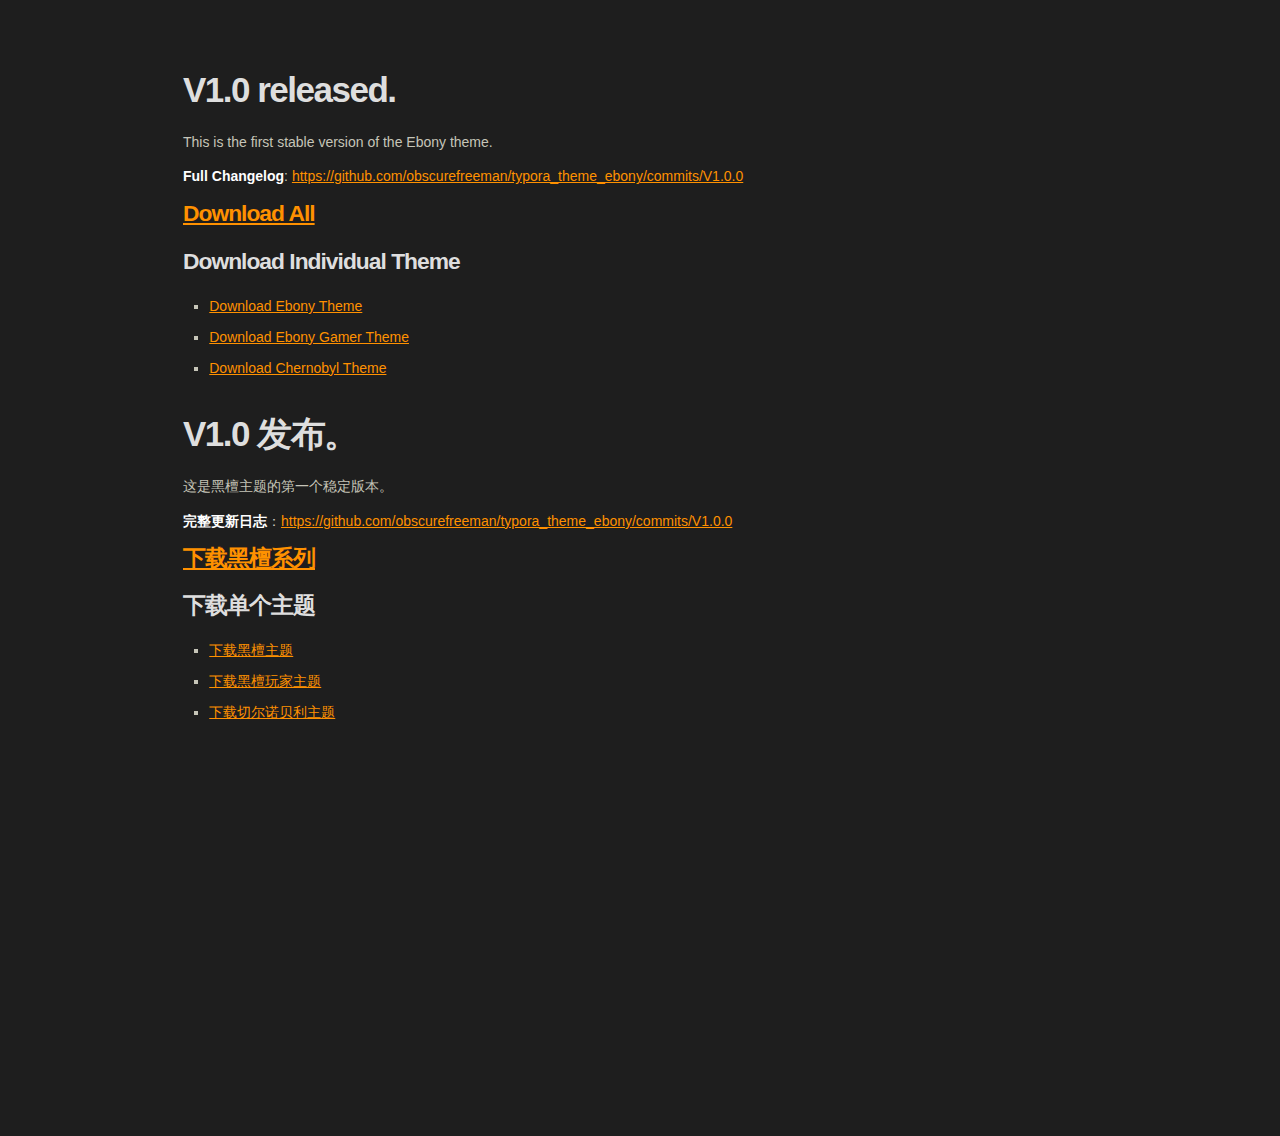
==== index.html @ 365c3a52 "测试页面" ====
<!doctype html>
<html>
<head>
<meta charset='UTF-8'><meta name='viewport' content='width=device-width initial-scale=1'>

<style type='text/css'>html {overflow-x: initial !important;}:root { --bg-color: #ffffff; --text-color: #333333; --select-text-bg-color: #B5D6FC; --select-text-font-color: auto; --monospace: "Lucida Console",Consolas,"Courier",monospace; --title-bar-height: 20px; }
.mac-os-11 { --title-bar-height: 28px; }
html { font-size: 14px; background-color: var(--bg-color); color: var(--text-color); font-family: "Helvetica Neue", Helvetica, Arial, sans-serif; -webkit-font-smoothing: antialiased; }
h1, h2, h3, h4, h5 { white-space: pre-wrap; }
body { margin: 0px; padding: 0px; height: auto; inset: 0px; font-size: 1rem; line-height: 1.42857; overflow-x: hidden; background: inherit; }
iframe { margin: auto; }
a.url { word-break: break-all; }
a:active, a:hover { outline: 0px; }
.in-text-selection, ::selection { text-shadow: none; background: var(--select-text-bg-color); color: var(--select-text-font-color); }
#write { margin: 0px auto; height: auto; width: inherit; word-break: normal; overflow-wrap: break-word; position: relative; white-space: normal; overflow-x: visible; padding-top: 36px; }
#write.first-line-indent p { text-indent: 2em; }
#write.first-line-indent li p, #write.first-line-indent p * { text-indent: 0px; }
#write.first-line-indent li { margin-left: 2em; }
.for-image #write { padding-left: 8px; padding-right: 8px; }
body.typora-export { padding-left: 30px; padding-right: 30px; }
.typora-export .footnote-line, .typora-export li, .typora-export p { white-space: pre-wrap; }
.typora-export .task-list-item input { pointer-events: none; }
@media screen and (max-width: 500px) {
  body.typora-export { padding-left: 0px; padding-right: 0px; }
  #write { padding-left: 20px; padding-right: 20px; }
}
#write li > figure:last-child { margin-bottom: 0.5rem; }
#write ol, #write ul { position: relative; }
img { max-width: 100%; vertical-align: middle; image-orientation: from-image; }
button, input, select, textarea { color: inherit; font: inherit; }
input[type="checkbox"], input[type="radio"] { line-height: normal; padding: 0px; }
*, ::after, ::before { box-sizing: border-box; }
#write h1, #write h2, #write h3, #write h4, #write h5, #write h6, #write p, #write pre { width: inherit; }
#write h1, #write h2, #write h3, #write h4, #write h5, #write h6, #write p { position: relative; }
p { line-height: inherit; }
h1, h2, h3, h4, h5, h6 { break-after: avoid-page; break-inside: avoid; orphans: 4; }
p { orphans: 4; }
h1 { font-size: 2rem; }
h2 { font-size: 1.8rem; }
h3 { font-size: 1.6rem; }
h4 { font-size: 1.4rem; }
h5 { font-size: 1.2rem; }
h6 { font-size: 1rem; }
.md-math-block, .md-rawblock, h1, h2, h3, h4, h5, h6, p { margin-top: 1rem; margin-bottom: 1rem; }
.hidden { display: none; }
.md-blockmeta { color: rgb(204, 204, 204); font-weight: 700; font-style: italic; }
a { cursor: pointer; }
sup.md-footnote { padding: 2px 4px; background-color: rgba(238, 238, 238, 0.7); color: rgb(85, 85, 85); border-radius: 4px; cursor: pointer; }
sup.md-footnote a, sup.md-footnote a:hover { color: inherit; text-transform: inherit; text-decoration: inherit; }
#write input[type="checkbox"] { cursor: pointer; width: inherit; height: inherit; }
figure { overflow-x: auto; margin: 1.2em 0px; max-width: calc(100% + 16px); padding: 0px; }
figure > table { margin: 0px; }
thead, tr { break-inside: avoid; break-after: auto; }
thead { display: table-header-group; }
table { border-collapse: collapse; border-spacing: 0px; width: 100%; overflow: auto; break-inside: auto; text-align: left; }
table.md-table td { min-width: 32px; }
.CodeMirror-gutters { border-right: 0px; background-color: inherit; }
.CodeMirror-linenumber { user-select: none; }
.CodeMirror { text-align: left; }
.CodeMirror-placeholder { opacity: 0.3; }
.CodeMirror pre { padding: 0px 4px; }
.CodeMirror-lines { padding: 0px; }
div.hr:focus { cursor: none; }
#write pre { white-space: pre-wrap; }
#write.fences-no-line-wrapping pre { white-space: pre; }
#write pre.ty-contain-cm { white-space: normal; }
.CodeMirror-gutters { margin-right: 4px; }
.md-fences { font-size: 0.9rem; display: block; break-inside: avoid; text-align: left; overflow: visible; white-space: pre; background: inherit; position: relative !important; }
.md-fences-adv-panel { width: 100%; margin-top: 10px; text-align: center; padding-top: 0px; padding-bottom: 8px; overflow-x: auto; }
#write .md-fences.mock-cm { white-space: pre-wrap; }
.md-fences.md-fences-with-lineno { padding-left: 0px; }
#write.fences-no-line-wrapping .md-fences.mock-cm { white-space: pre; overflow-x: auto; }
.md-fences.mock-cm.md-fences-with-lineno { padding-left: 8px; }
.CodeMirror-line, twitterwidget { break-inside: avoid; }
svg { break-inside: avoid; }
.footnotes { opacity: 0.8; font-size: 0.9rem; margin-top: 1em; margin-bottom: 1em; }
.footnotes + .footnotes { margin-top: 0px; }
.md-reset { margin: 0px; padding: 0px; border: 0px; outline: 0px; vertical-align: top; background: 0px 0px; text-decoration: none; text-shadow: none; float: none; position: static; width: auto; height: auto; white-space: nowrap; cursor: inherit; -webkit-tap-highlight-color: transparent; line-height: normal; font-weight: 400; text-align: left; box-sizing: content-box; direction: ltr; }
li div { padding-top: 0px; }
blockquote { margin: 1rem 0px; }
li .mathjax-block, li p { margin: 0.5rem 0px; }
li blockquote { margin: 1rem 0px; }
li { margin: 0px; position: relative; }
blockquote > :last-child { margin-bottom: 0px; }
blockquote > :first-child, li > :first-child { margin-top: 0px; }
.footnotes-area { color: rgb(136, 136, 136); margin-top: 0.714rem; padding-bottom: 0.143rem; white-space: normal; }
#write .footnote-line { white-space: pre-wrap; }
@media print {
  body, html { border: 1px solid transparent; height: 99%; break-after: avoid; break-before: avoid; font-variant-ligatures: no-common-ligatures; }
  #write { margin-top: 0px; border-color: transparent !important; padding-top: 0px !important; padding-bottom: 0px !important; }
  .typora-export * { -webkit-print-color-adjust: exact; }
  .typora-export #write { break-after: avoid; }
  .typora-export #write::after { height: 0px; }
  .is-mac table { break-inside: avoid; }
  #write > p:nth-child(1) { margin-top: 0px; }
  .typora-export-show-outline .typora-export-sidebar { display: none; }
  figure { overflow-x: visible; }
}
.footnote-line { margin-top: 0.714em; font-size: 0.7em; }
a img, img a { cursor: pointer; }
pre.md-meta-block { font-size: 0.8rem; min-height: 0.8rem; white-space: pre-wrap; background: rgb(204, 204, 204); display: block; overflow-x: hidden; }
p > .md-image:only-child:not(.md-img-error) img, p > img:only-child { display: block; margin: auto; }
#write.first-line-indent p > .md-image:only-child:not(.md-img-error) img { left: -2em; position: relative; }
p > .md-image:only-child { display: inline-block; width: 100%; }
#write .MathJax_Display { margin: 0.8em 0px 0px; }
.md-math-block { width: 100%; }
.md-math-block:not(:empty)::after { display: none; }
.MathJax_ref { fill: currentcolor; }
[contenteditable="true"]:active, [contenteditable="true"]:focus, [contenteditable="false"]:active, [contenteditable="false"]:focus { outline: 0px; box-shadow: none; }
.md-task-list-item { position: relative; list-style-type: none; }
.task-list-item.md-task-list-item { padding-left: 0px; }
.md-task-list-item > input { position: absolute; top: 0px; left: 0px; margin-left: -1.2em; margin-top: calc(1em - 10px); border: none; }
.math { font-size: 1rem; }
.md-toc { min-height: 3.58rem; position: relative; font-size: 0.9rem; border-radius: 10px; }
.md-toc-content { position: relative; margin-left: 0px; }
.md-toc-content::after, .md-toc::after { display: none; }
.md-toc-item { display: block; color: rgb(65, 131, 196); }
.md-toc-item a { text-decoration: none; }
.md-toc-inner:hover { text-decoration: underline; }
.md-toc-inner { display: inline-block; cursor: pointer; }
.md-toc-h1 .md-toc-inner { margin-left: 0px; font-weight: 700; }
.md-toc-h2 .md-toc-inner { margin-left: 2em; }
.md-toc-h3 .md-toc-inner { margin-left: 4em; }
.md-toc-h4 .md-toc-inner { margin-left: 6em; }
.md-toc-h5 .md-toc-inner { margin-left: 8em; }
.md-toc-h6 .md-toc-inner { margin-left: 10em; }
@media screen and (max-width: 48em) {
  .md-toc-h3 .md-toc-inner { margin-left: 3.5em; }
  .md-toc-h4 .md-toc-inner { margin-left: 5em; }
  .md-toc-h5 .md-toc-inner { margin-left: 6.5em; }
  .md-toc-h6 .md-toc-inner { margin-left: 8em; }
}
a.md-toc-inner { font-size: inherit; font-style: inherit; font-weight: inherit; line-height: inherit; }
.footnote-line a:not(.reversefootnote) { color: inherit; }
.reversefootnote { font-family: ui-monospace, sans-serif; }
.md-attr { display: none; }
.md-fn-count::after { content: "."; }
code, pre, samp, tt { font-family: var(--monospace); }
kbd { margin: 0px 0.1em; padding: 0.1em 0.6em; font-size: 0.8em; color: rgb(36, 39, 41); background: rgb(255, 255, 255); border: 1px solid rgb(173, 179, 185); border-radius: 3px; box-shadow: rgba(12, 13, 14, 0.2) 0px 1px 0px, rgb(255, 255, 255) 0px 0px 0px 2px inset; white-space: nowrap; vertical-align: middle; }
.md-comment { color: rgb(162, 127, 3); opacity: 0.6; font-family: var(--monospace); }
code { text-align: left; vertical-align: initial; }
a.md-print-anchor { white-space: pre !important; border-width: initial !important; border-style: none !important; border-color: initial !important; display: inline-block !important; position: absolute !important; width: 1px !important; right: 0px !important; outline: 0px !important; background: 0px 0px !important; text-decoration: initial !important; text-shadow: initial !important; }
.os-windows.monocolor-emoji .md-emoji { font-family: "Segoe UI Symbol", sans-serif; }
.md-diagram-panel > svg { max-width: 100%; }
[lang="flow"] svg, [lang="mermaid"] svg { max-width: 100%; height: auto; }
[lang="mermaid"] .node text { font-size: 1rem; }
table tr th { border-bottom: 0px; }
video { max-width: 100%; display: block; margin: 0px auto; }
iframe { max-width: 100%; width: 100%; border: none; }
.highlight td, .highlight tr { border: 0px; }
mark { background: rgb(255, 255, 0); color: rgb(0, 0, 0); }
.md-html-inline .md-plain, .md-html-inline strong, mark .md-inline-math, mark strong { color: inherit; }
.md-expand mark .md-meta { opacity: 0.3 !important; }
mark .md-meta { color: rgb(0, 0, 0); }
@media print {
  .typora-export h1, .typora-export h2, .typora-export h3, .typora-export h4, .typora-export h5, .typora-export h6 { break-inside: avoid; }
}
.md-diagram-panel .messageText { stroke: none !important; }
.md-diagram-panel .start-state { fill: var(--node-fill); }
.md-diagram-panel .edgeLabel rect { opacity: 1 !important; }
.md-fences.md-fences-math { font-size: 1em; }
.md-fences-advanced:not(.md-focus) { padding: 0px; white-space: nowrap; border: 0px; }
.md-fences-advanced:not(.md-focus) { background: inherit; }
.typora-export-show-outline .typora-export-content { max-width: 1440px; margin: auto; display: flex; flex-direction: row; }
.typora-export-sidebar { width: 300px; font-size: 0.8rem; margin-top: 80px; margin-right: 18px; }
.typora-export-show-outline #write { --webkit-flex: 2; flex: 2 1 0%; }
.typora-export-sidebar .outline-content { position: fixed; top: 0px; max-height: 100%; overflow: hidden auto; padding-bottom: 30px; padding-top: 60px; width: 300px; }
@media screen and (max-width: 1024px) {
  .typora-export-sidebar, .typora-export-sidebar .outline-content { width: 240px; }
}
@media screen and (max-width: 800px) {
  .typora-export-sidebar { display: none; }
}
.outline-content li, .outline-content ul { margin-left: 0px; margin-right: 0px; padding-left: 0px; padding-right: 0px; list-style: none; overflow-wrap: anywhere; }
.outline-content ul { margin-top: 0px; margin-bottom: 0px; }
.outline-content strong { font-weight: 400; }
.outline-expander { width: 1rem; height: 1.42857rem; position: relative; display: table-cell; vertical-align: middle; cursor: pointer; padding-left: 4px; }
.outline-expander::before { content: ""; position: relative; font-family: Ionicons; display: inline-block; font-size: 8px; vertical-align: middle; }
.outline-item { padding-top: 3px; padding-bottom: 3px; cursor: pointer; }
.outline-expander:hover::before { content: ""; }
.outline-h1 > .outline-item { padding-left: 0px; }
.outline-h2 > .outline-item { padding-left: 1em; }
.outline-h3 > .outline-item { padding-left: 2em; }
.outline-h4 > .outline-item { padding-left: 3em; }
.outline-h5 > .outline-item { padding-left: 4em; }
.outline-h6 > .outline-item { padding-left: 5em; }
.outline-label { cursor: pointer; display: table-cell; vertical-align: middle; text-decoration: none; color: inherit; }
.outline-label:hover { text-decoration: underline; }
.outline-item:hover { border-color: rgb(245, 245, 245); background-color: var(--item-hover-bg-color); }
.outline-item:hover { margin-left: -28px; margin-right: -28px; border-left: 28px solid transparent; border-right: 28px solid transparent; }
.outline-item-single .outline-expander::before, .outline-item-single .outline-expander:hover::before { display: none; }
.outline-item-open > .outline-item > .outline-expander::before { content: ""; }
.outline-children { display: none; }
.info-panel-tab-wrapper { display: none; }
.outline-item-open > .outline-children { display: block; }
.typora-export .outline-item { padding-top: 1px; padding-bottom: 1px; }
.typora-export .outline-item:hover { margin-right: -8px; border-right: 8px solid transparent; }
.typora-export .outline-expander::before { content: "+"; font-family: inherit; top: -1px; }
.typora-export .outline-expander:hover::before, .typora-export .outline-item-open > .outline-item > .outline-expander::before { content: "−"; }
.typora-export-collapse-outline .outline-children { display: none; }
.typora-export-collapse-outline .outline-item-open > .outline-children, .typora-export-no-collapse-outline .outline-children { display: block; }
.typora-export-no-collapse-outline .outline-expander::before { content: "" !important; }
.typora-export-show-outline .outline-item-active > .outline-item .outline-label { font-weight: 700; }
.md-inline-math-container mjx-container { zoom: 0.95; }
mjx-container { break-inside: avoid; }
.md-alert.md-alert-note { border-left-color: rgb(9, 105, 218); }
.md-alert.md-alert-important { border-left-color: rgb(130, 80, 223); }
.md-alert.md-alert-warning { border-left-color: rgb(154, 103, 0); }
.md-alert.md-alert-tip { border-left-color: rgb(31, 136, 61); }
.md-alert.md-alert-caution { border-left-color: rgb(207, 34, 46); }
.md-alert { padding: 0px 1em; margin-bottom: 16px; color: inherit; border-left: 0.25em solid rgb(0, 0, 0); }
.md-alert-text-note { color: rgb(9, 105, 218); }
.md-alert-text-important { color: rgb(130, 80, 223); }
.md-alert-text-warning { color: rgb(154, 103, 0); }
.md-alert-text-tip { color: rgb(31, 136, 61); }
.md-alert-text-caution { color: rgb(207, 34, 46); }
.md-alert-text { font-size: 0.9rem; font-weight: 700; }
.md-alert-text svg { fill: currentcolor; position: relative; top: 0.125em; margin-right: 1ch; overflow: visible; }
.md-alert-text-container::after { content: attr(data-text); text-transform: capitalize; pointer-events: none; margin-right: 1ch; }


:root {
  --mermaid-theme: night;
}

[lang='mermaid'] .label {
  color: #333;
}

/* CSS Document */

/** code highlight */

.cm-s-inner .cm-variable,
.cm-s-inner .cm-operator,
.cm-s-inner .cm-property {
    color: #b8bfc6;
}

.cm-s-inner .cm-keyword {
    color: #C88FD0;
}

.cm-s-inner .cm-tag {
    color: #f4df6a;
}

.cm-s-inner .cm-attribute {
    color: #7575E4;
}

.CodeMirror div.CodeMirror-cursor {
    border-left: 1px solid #b8bfc6;
    z-index: 3;
}

.cm-s-inner .cm-string {
    color: #D26B6B;
}

.cm-s-inner .cm-comment,
.cm-s-inner.cm-comment {
    color: #DA924A;
}

.cm-s-inner .cm-header,
.cm-s-inner .cm-def,
.cm-s-inner.cm-header,
.cm-s-inner.cm-def {
    color: #8d8df0;
}

.cm-s-inner .cm-quote,
.cm-s-inner.cm-quote {
    color: #57ac57;
}

.cm-s-inner .cm-hr {
    color: #d8d5d5;
}

.cm-s-inner .cm-link {
    color: #d3d3ef;
}

.cm-s-inner .cm-negative {
    color: #d95050;
}

.cm-s-inner .cm-positive {
    color: #50e650;
}

.cm-s-inner .cm-string-2 {
    color: #f50;
}

.cm-s-inner .cm-meta,
.cm-s-inner .cm-qualifier {
    color: #b7b3b3;
}

.cm-s-inner .cm-builtin {
    color: #f3b3f8;
}

.cm-s-inner .cm-bracket {
    color: #997;
}

.cm-s-inner .cm-atom,
.cm-s-inner.cm-atom {
    color: #84B6CB;
}

.cm-s-inner .cm-number {
    color: #64AB8F;
}

.cm-s-inner .cm-variable {
    color: #b8bfc6;
}

.cm-s-inner .cm-variable-2 {
    color: #9FBAD5;
}

.cm-s-inner .cm-variable-3 {
    color: #1cc685;
}

.CodeMirror-selectedtext,
.CodeMirror-selected {
    background: #e37d00;
    color: #fff !important;
    text-shadow: none;
}

.CodeMirror-gutters {
    border-right: none;
}@import "";
@import "";

:root {
    --of-theme-color: #ff9100;
    --of-theme-color-dark: #4b4b46;
    --of-darkest-color: #2d2d2d;
    --of-darker-color: #1e1e1e;
    --of-dark-color: #292929;
    --of-dark-color2: #202020;
    --of-dark-color3:#404040;
    --of-dark-color4:#232323;
    --of-dark-color5:#222222;
    --of-dark-color6:#1b1b1b;
    --of-strong: white;
    --of-strong-code: #00ffa6;
    --of-font-size: 14px; /*字体大小*/
    --of-selection: #4a89dc;
    --of-selection-text: white;
    --of-text-color: #c6c5b8;

    --bg-color: var(--of-darker-color);
    /* 侧边栏颜色 */
    --side-bar-bg-color: var(--of-darkest-color);
    --text-color: var(--of-text-color);
    /* 这才是文字颜色 */
    --text-color-main: var(--of-text-color);
    /* 选中文字的颜色 */
    --select-text-bg-color: var(--of-theme-color-dark);
    /* 被激活的目录背景 */
    --item-hover-bg-color: var(--of-dark-color3);
    --control-text-color: #b7b7b7;
    --control-text-hover-color: #fff;
    --window-border: 1px solid #333;
    /* 被激活的文件背景 */
    --active-file-bg-color: var(--of-dark-color4);
    --active-file-border-color: var(--of-theme-color);
    --primary-color: var(--of-theme-color);
    --active-file-text-color: #fff;
    --item-hover-text-color: #fff;
    /* 编辑HTML文件 */
    --rawblock-edit-panel-bd: var(--of-dark-color);
    --search-select-bg-color: #3c3c3c;
    
    --code-bg-color:  var(--of-dark-color);
    /* --code-bg-color: #31302e; */
    --footer-bg-color: var(--side-bar-bg-color);
    --table-bg-darker-color:   var(--of-dark-color2);
    --table-bg-color:   var(--of-dark-color5);
    --table-bg-color2:   var(--of-darkest-color);
    --table-thead-color: var(--of-dark-color6);
    --md-code-color: var(--of-strong-code);
    --table-edit-color: var(--of-darkest-color);
    --task-list-border-color: #ffffff;
    --task-list-black-border-color: #000000;
    /* --task-list-bg-color: rgb(176, 21, 21); */
    --task-list-checked-color: #00ffa6;
    /* 设置导航栏选中的背景颜色 */
    --nav-group-item-color: var(--of-theme-color-dark);
    --select-background: var(--of-theme-color-dark);
    --other-main-color: var(--of-theme-color);
    --hover-color: var(--of-dark-color2);
    /* 引用的背景颜色 */
    --blockquote-color: var(--of-dark-color);
    /* 源代码被激活的颜色 */
    --codemirror-color: var(--of-dark-color);
    /* 右键菜单按下 */
    --menu-item-container-btn-hover: var(--of-dark-color2);
    /* 右键菜单按钮边框 */
    --menu-item-container-btn: var(--of-theme-color-dark);
    /* 右键菜单和字数统计 */
    --context-menu-color: var(--of-darkest-color);
    /* tooltip颜色（右键菜单按按钮时显示提示的颜色） */
    --tooltip-color: var(--of-darkest-color);
    /* tooltip文字颜色*/
    --tooltip-text-color: white;
    /* 滚动条颜色 */
    --scrollbar-color: var(--of-theme-color-dark);
    /* 源代码模式光标 */
    --code-cursor-color: var(--of-theme-color);
    /* 返回按钮 */
    --back-btn-color: var(--of-theme-color);
    /* 距离底部 */
    --write-padding-bottom: 400px;

    --ofcodetext: Inconsolata, Consolas, Menlo, Monaco, "Andale Mono WT", "Andale Mono", "Lucida Console", "DejaVu Sans Mono", "Bitstream Vera Sans Mono", "Courier New", Courier, monospace;
    --oftext: -apple-system, BlinkMacSystemFont, "Segoe UI", Helvetica, Arial, sans-serif, "Apple Color Emoji", "Segoe UI Emoji", "Segoe UI Symbol";

    --text-font: var(--oftext); /*正文字体*/
    --title-font: var(--oftext); /*标题字体*/
    --text-line-height: 1.7; /*正文行间距*/
    --code-line-height: 1.6; /*代码块行间距*/
    --p-spacing: 0.8rem; /*段间距*/

}

/* [base64] */

html {
    font-size: var(--of-font-size);
    -webkit-font-smoothing: antialiased;
}

html,
body {
    -webkit-text-size-adjust: 100%;
    -ms-text-size-adjust: 100%;
    background: var(--bg-color);
    fill: currentColor;
    line-height: var(--text-line-height);
}

#write {
    max-width: 914px;
    padding-bottom: var(--write-padding-bottom);
}


@media only screen and (min-width: 1400px) {
	#write {
		max-width: 1024px;
	}
}

@media only screen and (min-width: 1800px) {
	#write {
		max-width: 1200px;
	}
}

html,
body,
button,
input,
select,
textarea,
div.code-tooltip-content {
    /* color: #d0d0d0; */
    color: var(--text-color-main);
    border-color: transparent;
}

div.code-tooltip,
.md-hover-tip .md-arrow:after {
    background: var(--code-bg-color);
}

.native-window #md-notification {
    border: 1px solid  var(--select-background);
}

.popover.bottom > .arrow:after {
    border-bottom-color: var(--code-bg-color);
}

html,
body,
button,
input,
select,
textarea {
    font-family: var(--text-font);
}

hr {
    height: 2px;
    border: 0;
    margin: 24px 0 !important;
}

h1,
h2,
h3,
h4,
h5,
h6 {
    font-family: var(--title-font);
    font-weight: bold;
    clear: both;
    -ms-word-wrap: break-word;
    word-wrap: break-word;
    margin: 0;
    padding: 0;
    color: #DEDEDE
}

h1 {
    font-size: 2.5rem;
    /* 36px */
    line-height: 2.75rem;
    /* 40px */
    margin-bottom: 1.5rem;
    /* 24px */
    letter-spacing: -1.5px;
}

h2 {
    font-size: 1.63rem;
    /* 24px */
    line-height: 1.875rem;
    /* 30px */
    margin-bottom: 1.5rem;
    /* 24px */
    letter-spacing: -1px;
    font-weight: bold;
}

h3 {
    font-size: 1.17rem;
    /* 18px */
    line-height: 1.5rem;
    /* 24px */
    margin-bottom: 1.5rem;
    /* 24px */
    letter-spacing: -1px;
    font-weight: bold;
}

h4 {
    font-size: 1.12rem;
    /* 16px */
    line-height: 1.375rem;
    /* 22px */
    margin-bottom: 1.5rem;
    /* 24px */
    color: white;
}

h5 {
    font-size: 0.97rem;
    /* 16px */
    line-height: 1.25rem;
    /* 22px */
    margin-bottom: 1.5rem;
    /* 24px */
    font-weight: bold;
}

h6 {
    font-size: 0.93rem;
    /* 16px */
    line-height: 1rem;
    /* 16px */
    margin-bottom: 0.75rem;
    color: white;
}

img {
    border-radius: 8px;
    border-left: none !important;
    border-right: none !important;
    max-width: 60%;
    /* 居中 */
    /* display: block;
    margin-left: auto;
    margin-right: auto; */
}

@media (max-width: 800px) {
    img {
        max-width: 100%;
    }
}

@media (min-width: 980px) {
    h3.md-focus:before,
    h4.md-focus:before,
    h5.md-focus:before,
    h6.md-focus:before {
        color: #ddd;
        border: 1px solid #ddd;
        border-radius: 3px;
        position: absolute;
        left: -1.642857143rem;
        top: .357142857rem;
        float: left;
        font-size: 9px;
        padding-left: 2px;
        padding-right: 2px;
        vertical-align: bottom;
        font-weight: normal;
        line-height: normal;
    }

    h3.md-focus:before {
        content: 'h3';
    }

    h4.md-focus:before {
        content: 'h4';
    }

    h5.md-focus:before {
        content: 'h5';
        top: 0px;
    }

    h6.md-focus:before {
        content: 'h6';
        top: 0px;
    }
}

a {
    text-decoration: none;
    outline: 0;
}

a:hover {
    outline: 0;
}

a:focus {
    outline: thin dotted;
}

sup.md-footnote {
    background-color: #555;
    color: #ddd;
}

p {
    -ms-word-wrap: break-word;
    word-wrap: break-word;
}

p,
ul,
dd,
ol,
hr,
address,
pre,
table,
iframe,
.wp-caption,
.wp-audio-shortcode,
.wp-video-shortcode {
    margin-top: 0;
    margin-bottom: var(--p-spacing);
    /* 24px */
}

audio:not([controls]) {
    display: none;
}

[hidden] {
    display: none;
}

::-moz-selection {
    background:  var(--of-selection);
    color:  var(--of-selection-text);
    text-shadow: none;
}

*.in-text-selection,
::selection {
    background: var(--of-selection);
    color:  var(--of-selection-text);
    text-shadow: none;
}

ul,
ol {
    padding: 0 0 0 1.875rem;
    /* 30px */
}

ul {
    list-style: square;
}

ol {
    list-style: decimal;
}

ul ul,
ol ol,
ul ol,
ol ul {
    margin: 0;
}

b,
th,
dt,
strong {
    font-weight: bold;
    color: var(--of-strong);
}

i,
em,
dfn,
cite {
    font-style: italic;
}

blockquote {
    padding: 20px;
    position: relative;
    border-radius: 8px;
    border: 1px solid var(--primary-color);
    /* background-color: var(--background-color); */
    box-shadow: 0 2 px4px rgba(0, 0, 0, 0.1);
    font-size: 16px;
    line-height: 1.5;
    /* color: var(--text-color); */
    color: white
}

blockquote::before {
    content: "";
    position: absolute;
    top: -8px;
    left: -8px;
    width: 16px;
    height: 16px;
    border-radius: 5px;
    background-color: var(--primary-color);
    transform: rotate(45deg);
}

blockquote code {
    display: block;
    padding: 10px;
    background-color: var(--code-bg-color);
    /* color: var(--code-text-color); */
    font-family: var(--text-font);
    font-size: 12px;
    line-height: 1.2;
    overflow-x: auto;
    border-radius: 4px;
    margin-top: 10px;
}

pre,
code,
kbd,
tt,
var {
    font-size: 0.875em;
    font-family: var(--text-font);
}

code,
tt,
var {
    background: rgba(255, 255, 255, 0.05);
    color: var(--md-code-color);
    border-radius: 4px;
}

kbd {
    padding: 2px 4px;
    font-size: 90%;
    color: #fff;
    background-color: var(--code-bg-color);
    border-radius: 3px;
    box-shadow: inset 0 -1px 0 rgba(0,0,0,.25);
}

/* pre.md-fences {
    padding: 10px 10px 10px 30px;
    margin-bottom: 20px;
    background: #31302e;
} */
pre.md-fences {
    font-size: 1rem;
    padding: 0.5rem !important;
    border-radius: 8px;
    word-wrap: normal;
    background-color: var(--code-bg-color);
    border: none;
    font-family: var(--ofcodetext);
}

.CodeMirror-gutters {
    background: var(--code-bg-color);
    border-right: 1px solid transparent;
}

.enable-diagrams pre.md-fences[lang="sequence"] .code-tooltip,
.enable-diagrams pre.md-fences[lang="flow"] .code-tooltip,
.enable-diagrams pre.md-fences[lang="mermaid"] .code-tooltip {
    bottom: -2.2em;
    right: 4px;
}

code,
kbd,
tt,
var {
    padding: 2px 5px;
}

table {
    max-width: 100%;
    width: 100%;
    border-collapse: collapse;
    border-spacing: 0;
}

th,
td {
    padding: 5px 10px;
    vertical-align: top;
}

a {
    -webkit-transition: all .2s ease-in-out;
    transition: all .2s ease-in-out;
}

hr {
    background: var(--other-main-color);
    /* 下划线颜色 */
    /* variable */
}

h1 {
    margin-top: 1em;
}

a {
    color: var(--primary-color);
    text-decoration: underline;
}

a:hover {
    color: #fff;
}

.md-inline-math script {
    color: #81b1db;
}

mark {
    background: var(--other-main-color);
    /* color: white; */
}

table a {
    color: #DEDEDE;
    /* variable */
}

/* th,
td {
    border: solid 1px #544e47;
} */


/* 设置表格头部行的样式 */
th,

th {
    background-color: var(--table-thead-color);
}

/* 设置奇偶行的背景颜色 */

tr:nth-child(2n) {
    background-color: var(--table-bg-darker-color);
}

tr:nth-child(2n + 1) {
    background-color: var(--table-bg-color);
}

.task-list {
    padding-left: 0;
}

.md-task-list-item {
    padding-left: 1.25rem;
}

.md-task-list-item > input {
    top: auto;
}

.md-task-list-item > input:before {
    content: "";
    display: inline-block;
    width: 0.875rem;
    height: 0.875rem;
    vertical-align: middle;
    text-align: center;
    border: 2px solid var(--task-list-border-color);
    /* background-color: var(--task-list-bg-color); */
    margin-top: -0.4rem;
    border-radius: 4px
}


.md-task-list-item > input:checked:before,
.md-task-list-item > input[checked]:before {
    /* content: '\2713';
    font-size: 0.625rem;
    line-height: 0.625rem;
    color: var(--task-list-checked-color); */
    background-color: var(--task-list-checked-color);
    border-radius: 4px;
    border: 2px solid var(----task-list-black-border-color);
}



/** quick open **/
.auto-suggest-container {
    border: 0px;
    background-color: var(--select-background);
}

#typora-quick-open {
    background-color: var(--select-background);
}

#typora-quick-open input{
    background-color: var(--select-background);
    border: 0;
    border-bottom: 1px solid grey;
}

.typora-quick-open-item {
    background-color: inherit;
    color: inherit;
}

.typora-quick-open-item.active,
.typora-quick-open-item:hover {
    background-color: var(--other-main-color);
    color: white;
}

.typora-quick-open-item:hover {
    background-color:  var(--select-background);
}

.typora-search-spinner > div {
  background-color: #fff;
}

/* #write pre.md-meta-block {
    border-bottom: 1px dashed #ccc;
    background: transparent;
    padding-bottom: 0.6em;
    line-height: 1.6em;
} */
#write pre.md-meta-block {
    font-size: 0.8rem;
    border: 1px dashed #ccc;
    border-color: var(--primary-color);
    padding: 1rem;
    border-radius: 8px;
    line-height: 1.45;
    background: transparent;
    font-family: var(--ofcodetext);
}

.btn,
.btn .btn-default {
    background: transparent;
    color: #b8bfc6;
}

.ty-table-edit {
    border-top: 1px solid gray;
    background-color: var(--table-edit-color);
}

.popover-title {
    background: transparent;
}

.md-image>.md-meta {
    color: #BBBBBB;
    background: transparent;
}

.md-expand.md-image>.md-meta {
    color: #DDD;
}

#write>h3:before,
#write>h4:before,
#write>h5:before,
#write>h6:before {
    border: none;
    border-radius: 0px;
    color: #888;
    text-decoration: underline;
    left: -1.4rem;
    top: 0.2rem;
}

#write>h3.md-focus:before {
    top: 2px;
}

#write>h4.md-focus:before {
    top: 2px;
}

.md-toc-item {
    color: #A8C2DC;
}

#write div.md-toc-tooltip {
    background-color:  var(--select-background);
}

.dropdown-menu .btn:hover,
.dropdown-menu .btn:focus,
.md-toc .btn:hover,
.md-toc .btn:focus {
    color: white;
    background: black;
}

#toc-dropmenu {
    background:  var(--select-background);
    border: 1px solid rgba(253, 253, 253, 0.15);
}

#toc-dropmenu .divider {
    background-color: #9b9b9b;
}

.outline-expander:before {
    top: 2px;
}

#typora-sidebar {
    box-shadow: none;
    border-right: 1px dashed;
    border-right: none;
}

.sidebar-tabs {
    border-bottom:0;
}

#typora-sidebar:hover .outline-title-wrapper {
    border-left: 1px dashed;
}

.outline-title-wrapper .btn {
    color: inherit;
}

.outline-item:hover {
    border-color: var(--item-hover-bg-color);
    background-color: var(--item-hover-bg-color);
    color: white;
}

h1.md-focus .md-attr,
h2.md-focus .md-attr,
h3.md-focus .md-attr,
h4.md-focus .md-attr,
h5.md-focus .md-attr,
h6.md-focus .md-attr,
.md-header-span .md-attr {
    color: #8C8E92;
    display: inline;
}

.md-comment {
    color: var(--other-main-color);
    opacity: 0.8;
}

.md-inline-math svg {
    color: #c6c1b8;
}

#math-inline-preview .md-arrow:after {
    background: black;
}

.modal-content {
    background: var(--bg-color);
    border: 0;
}

.modal-title {
    font-size: 1.5em;
}

.modal-content input {
    background-color: rgba(26, 21, 21, 0.51);
    color: white;
}

.modal-content .input-group-addon {
    color: white;
}

.modal-backdrop {
    background-color: rgba(174, 174, 174, 0.7);
}

.modal-content .btn-primary {
    border-color: var(--primary-color);
}

.md-table-resize-popover {
    background-color: var(--code-bg-color);
}

.form-inline .input-group .input-group-addon {
    color: white;
}

#md-searchpanel {
    border-bottom: 1px dashed grey;
}

/* 右键菜单和字数统计 */

.context-menu,
#spell-check-panel,
#footer-word-count-info {
    background-color:  var(--context-menu-color);
}

.context-menu.dropdown-menu .divider,
.dropdown-menu .divider {
    background-color: #777777;
    opacity: 1;
}

/* 页尾模糊 */

footer {
    backdrop-filter: saturate(120%) blur(20px) brightness(0.85);
    border: none !important;
    background: none;
    background-color: var(--footer-bg-color);
}
/* footer {
    color: inherit;
} */

@media (max-width: 1000px) {
    footer {
        border-top: none;
    }
    footer:hover {
        color: inherit;
    }
}

#file-info-file-path .file-info-field-value:hover {
    background-color: #555;
    color: #dedede;
}

.megamenu-content,
.megamenu-opened header {
    background: var(--bg-color);
}

.megamenu-menu-panel h2,
.megamenu-menu-panel h1,
.long-btn {
    color: inherit;
}

.megamenu-menu-panel input[type='text'] {
    background: inherit;
    border: 0;
    border-bottom: 1px solid;
}

#recent-file-panel {
    padding: 10px;
  }

#recent-file-panel-action-btn {
    background: inherit;
    border: 1px grey solid;
}

#recent-file-panel thead tr {
    background-color: var(--table-thead-color);
}

#recent-file-panel tbody tr:nth-child(2n) {
    background-color: var(--table-bg-darker-color);
}

#recent-file-panel tbody tr:nth-child(2n + 1) {
    background-color: var(--table-bg-color);
}


.modal-footer .btn-default, 
.modal-footer .btn-primary,
.modal-footer .btn-default:not(:hover) {
    border: 1px solid;
    border-color: transparent;
}

/* #recent-file-panel-action-btn:hover {
    background-color: var(--hover-bg-color1);
} */

/* 一体化菜单 */

#megamenu-back-btn {
    border-color: transparent;
    color: var(--back-btn-color);
}

.megamenu-menu-header:hover {
    background-color: var(--item-hover-bg-color);
}

.megamenu-menu-panel .dropdown-menu > li > a {
    color: inherit;
    background-color: var(--select-background);
    text-decoration: none;
}

.megamenu-menu-panel table td:nth-child(1) {
    color: inherit;
    font-weight: bold;
}

.megamenu-menu-panel tbody tr:hover td:nth-child(1) {
    color: white;
}

/* .megamenu-menu-sidebar tbody tr:hover td:nth-child(1) {
    background-color: rgb(0, 0, 0);
} */
.megamenu-menu {
    background-color: var(--side-bar-bg-color);
}





.btn-primary {
    color: white;
}

.btn-default:hover, .btn-default:focus, .btn-default.focus, .btn-default:active, .btn-default.active, .open > .dropdown-toggle.btn-default {
    color: white;
    border: 1px solid #ddd;
    background-color: inherit;
}

.modal-header {
    border-bottom: 0;
}

.modal-footer {
    border-top: 0;
}

.megamenu-menu-panel tbody tr:hover td:nth-child(2) {
    color: inherit;
}

.megamenu-menu-panel .btn {
    border: 1px solid #eee;
    background: transparent;
}

.mouse-hover .toolbar-icon.btn:hover,
#w-full.mouse-hover,
#w-pin.mouse-hover {
    background-color: inherit;
}

.typora-node::-webkit-scrollbar {
    width: 5px;
}

.typora-node::-webkit-scrollbar-thumb:vertical {
    background: rgba(250, 250, 250, 0.3);
}

.typora-node::-webkit-scrollbar-thumb:vertical:active {
    background: rgba(250, 250, 250, 0.5);
}

#w-unpin {
    background-color:  var(--other-main-color);
}

/* 放大缩小的颜色 */
#top-titlebar .toolbar-icon.btn:hover {
    color: var(--item-hover-text-color);
    background-color: var(--of-theme-color-dark);
}

/* 关闭按钮的颜色 */
#top-titlebar #w-close:hover {
    background-color: #e81123 !important;
}

#top-titlebar, #top-titlebar * {
    color: var(--item-hover-text-color);
}

.typora-sourceview-on #toggle-sourceview-btn,
#footer-word-count:hover,
.ty-show-word-count #footer-word-count {
    background: var(--hover-color);
    /* 字数统计按下去的颜色 */
}

#toggle-sourceview-btn:hover {
    color: white;
    background: var(--hover-color);
    /* 查看源代码按下去的颜色 */
}

/** focus mode */
.on-focus-mode .md-end-block:not(.md-focus):not(.md-focus-container) * {
    color: #686868 !important;
}

.on-focus-mode .md-end-block:not(.md-focus) img,
.on-focus-mode .md-task-list-item:not(.md-focus-container)>input {
    opacity: #686868 !important;
}

.on-focus-mode li[cid]:not(.md-focus-container){
    color: #686868;
}

.on-focus-mode .md-fences.md-focus .CodeMirror-code>*:not(.CodeMirror-activeline) *,
.on-focus-mode .CodeMirror.cm-s-inner:not(.CodeMirror-focused) * {
    color: #686868 !important;
}

.on-focus-mode .md-focus,
.on-focus-mode .md-focus-container {
    color: white;
}

.on-focus-mode #typora-source .CodeMirror-code>*:not(.CodeMirror-activeline) * {
    color: #686868 !important;
}


/*diagrams*/
#write .md-focus .md-diagram-panel {
    border: 1px solid white;
    margin-left: -1px;
    width: calc(100% + 2px);
}

/*diagrams*/
#write .md-focus.md-fences-with-lineno .md-diagram-panel {
    margin-left: auto;
}

.md-diagram-panel-error {
    color: #f1908e;
}

.active-tab-files #info-panel-tab-file,
.active-tab-files #info-panel-tab-file:hover,
.active-tab-outline #info-panel-tab-outline,
.active-tab-outline #info-panel-tab-outline:hover {
    color: white;
}

.sidebar-footer-item:hover,
.footer-item:hover {
    background: inherit;
    color: white;
}

.ty-side-sort-btn.active,
.ty-side-sort-btn:hover,
.selected-folder-menu-item a:after {
    color: white;
}

#sidebar-files-menu {
    border:solid 1px;
    box-shadow: 4px 4px 20px rgba(0, 0, 0, 0.79);
    background-color: var(--bg-color);
}

.file-list-item {
    border-bottom:none;
}

.file-list-item-summary {
    opacity: 1;
}

.file-list-item.active:first-child {
    border-top: none;
}

.file-node-background {
    height: 32px;
}

.file-library-node.active>.file-node-content,
.file-list-item.active {
    color: white;
    color: var(--active-file-text-color);
}

.file-library-node.active>.file-node-background{
    background-color: rgb(34, 34, 34);
    background-color: var(--active-file-bg-color);
}
.file-list-item.active {
    background-color: rgb(34, 34, 34);
    background-color: var(--active-file-bg-color);
}

#ty-tooltip {
    background-color:  var(--tooltip-color);
    color: var(--tooltip-text-color);
}

/* 右键菜单按下 */
.menu-item-container:hover {
    background-color: var(--menu-item-container-btn-hover);
}

/* 右键菜单按钮 */
.menu-item-container a.menu-style-btn {
    /* background: var(--menu-item-container-btn); */
    border: 1px solid;
    border-color: var(--menu-item-container-btn);
    border-radius: 5px;
}

.md-task-list-item>input {
    margin-left: -1.3em;
    margin-top: 0.3rem;
    -webkit-appearance: none;
}

.md-mathjax-midline {
    background-color:  var(--select-background);
    border-bottom: none;
}

footer.ty-footer {
    border-color: var(--select-background);
}

.ty-preferences .btn-default {
    background: transparent;
}
.ty-preferences .btn-default:hover {
    background: var(--select-background);
}

.ty-preferences select {
    border: 1px solid #9a9a9a;
    height: 21px;
}

.ty-preferences .nav-group-item.active,
.export-item.active,
.export-items-list-control,
.export-detail {
    background: var(--item-hover-bg-color);
}

.ty-preferences input[type="search"] {
    border-color: var(--code-bg-color);
    background: var(--code-bg-color);
    line-height: 22px;
    border-radius: 6px;
    color: white;
}

.ty-preferences input[type="search"]:focus {
    box-shadow: none;
}

[data-is-directory="true"] .file-node-content {
    margin-bottom: 0;
}

.file-node-title {
    line-height: 22px;
}

.html-for-mac .file-node-open-state, .html-for-mac .file-node-icon {
    line-height: 26px;
}

/*滚动条*/

::-webkit-scrollbar {
    width: 8px;
}  

::-webkit-scrollbar-thumb {
    background: rgba(230, 230, 230, 0.30);
    border-radius: 3px;
    background-color: var(--scrollbar-color);
}

::-webkit-scrollbar-thumb:active {
    background: rgba(230, 230, 230, 0.50);
}

#typora-sidebar:hover div.sidebar-content-content::-webkit-scrollbar-thumb:horizontal {
    background: rgba(230, 230, 230, 0.30);
}

.nav-group-item:active {
    background-color:  var(--nav-group-item-color) !important;
}

.md-search-hit {
    background:  var(--select-background);
    color: white;
}

.md-search-hit * {
    color: white;
}

#md-searchpanel input {
    color: white;
}

.modal-backdrop.in {
    opacity: 1;
    backdrop-filter: blur(1px);
}

.clear-btn-icon {
    top: 8px;
}


/* 代码模式 */

.cm-s-typora-default .cm-header, 
.cm-s-typora-default .cm-property
{
    color: var(--other-main-color);
}

.CodeMirror.cm-s-typora-default div.CodeMirror-cursor{
    border-left: 3px solid var(--code-cursor-color);
}

.cm-s-typora-default .cm-comment {
    color: #ffffff;
}

.cm-s-typora-default .cm-string {
    color: #00bfff
}

.cm-s-typora-default .cm-atom, .cm-s-typora-default .cm-number {
    color: #aa00ff;
    font-style: italic;
}

.cm-s-typora-default .cm-link {
    color: #95B94B;
}

.cm-s-typora-default .CodeMirror-activeline-background {
    background: var(--codemirror-color);
}

.cm-s-typora-default .cm-comment, .cm-s-typora-default .cm-code {
	color: #e1bb8a;
}


</style><title>README</title>
</head>
<body class='typora-export os-windows'><div class='typora-export-content'>
<div id='write'  class=''><h1 id='v10-released'><span>V1.0 released.</span></h1><p><span>This is the first stable version of the Ebony theme.</span></p><p><strong><span>Full Changelog</span></strong><span>: </span><a href='https://github.com/obscurefreeman/typora_theme_ebony/commits/V1.0.0' target='_blank' class='url'>https://github.com/obscurefreeman/typora_theme_ebony/commits/V1.0.0</a></p><h2 id='download-all'><a href='https://github.com/obscurefreeman/typora_theme_ebony/releases/download/V1.0.0/ebony_theme_pack.zip'><span>Download All</span></a></h2><h2 id='download-individual-theme'><span>Download Individual Theme</span></h2><ul><li><p><a href='https://github.com/obscurefreeman/typora_theme_ebony/releases/download/V1.0.0/ebony_theme.zip'><span>Download Ebony Theme</span></a></p></li><li><p><a href='https://github.com/obscurefreeman/typora_theme_ebony/releases/download/V1.0.0/ebony_theme_gamer.zip'><span>Download Ebony Gamer Theme</span></a></p></li><li><p><a href='https://github.com/obscurefreeman/typora_theme_ebony/releases/download/V1.0.0/ebony_theme_chernobyl.zip'><span>Download Chernobyl Theme</span></a></p></li></ul><h1 id='v10-发布'><span>V1.0 发布。</span></h1><p><span>这是黑檀主题的第一个稳定版本。</span></p><p><strong><span>完整更新日志</span></strong><span>：</span><a href='https://github.com/obscurefreeman/typora_theme_ebony/commits/V1.0.0' target='_blank' class='url'>https://github.com/obscurefreeman/typora_theme_ebony/commits/V1.0.0</a></p><h2 id='下载黑檀系列'><a href='https://github.com/obscurefreeman/typora_theme_ebony/releases/download/V1.0.0/ebony_theme_pack.zip'><span>下载黑檀系列</span></a></h2><h2 id='下载单个主题'><span>下载单个主题</span></h2><ul><li><p><a href='https://github.com/obscurefreeman/typora_theme_ebony/releases/download/V1.0.0/ebony_theme.zip'><span>下载黑檀主题</span></a></p></li><li><p><a href='https://github.com/obscurefreeman/typora_theme_ebony/releases/download/V1.0.0/ebony_theme_gamer.zip'><span>下载黑檀玩家主题</span></a></p></li><li><p><a href='https://github.com/obscurefreeman/typora_theme_ebony/releases/download/V1.0.0/ebony_theme_chernobyl.zip'><span>下载切尔诺贝利主题</span></a></p></li></ul></div></div>
</body>
</html>
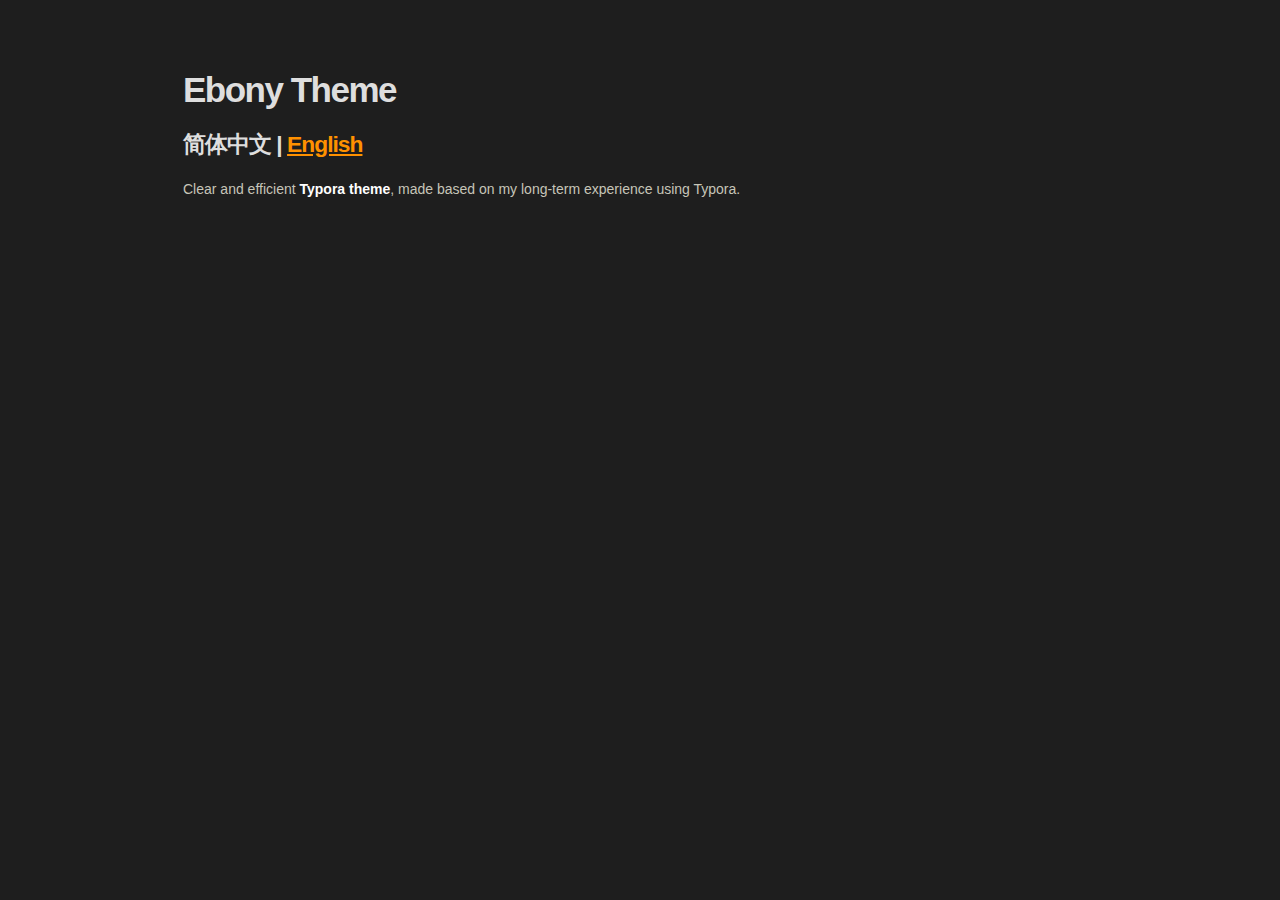
==== commit 0c3ee3c0: "修改网站" ====
--- a/index.html
+++ b/index.html
@@ -1626,9 +1626,9 @@
 }
 
 
-</style><title>README</title>
+</style><title>Ebony Theme</title>
 </head>
 <body class='typora-export os-windows'><div class='typora-export-content'>
-<div id='write'  class=''><h1 id='v10-released'><span>V1.0 released.</span></h1><p><span>This is the first stable version of the Ebony theme.</span></p><p><strong><span>Full Changelog</span></strong><span>: </span><a href='https://github.com/obscurefreeman/typora_theme_ebony/commits/V1.0.0' target='_blank' class='url'>https://github.com/obscurefreeman/typora_theme_ebony/commits/V1.0.0</a></p><h2 id='download-all'><a href='https://github.com/obscurefreeman/typora_theme_ebony/releases/download/V1.0.0/ebony_theme_pack.zip'><span>Download All</span></a></h2><h2 id='download-individual-theme'><span>Download Individual Theme</span></h2><ul><li><p><a href='https://github.com/obscurefreeman/typora_theme_ebony/releases/download/V1.0.0/ebony_theme.zip'><span>Download Ebony Theme</span></a></p></li><li><p><a href='https://github.com/obscurefreeman/typora_theme_ebony/releases/download/V1.0.0/ebony_theme_gamer.zip'><span>Download Ebony Gamer Theme</span></a></p></li><li><p><a href='https://github.com/obscurefreeman/typora_theme_ebony/releases/download/V1.0.0/ebony_theme_chernobyl.zip'><span>Download Chernobyl Theme</span></a></p></li></ul><h1 id='v10-发布'><span>V1.0 发布。</span></h1><p><span>这是黑檀主题的第一个稳定版本。</span></p><p><strong><span>完整更新日志</span></strong><span>：</span><a href='https://github.com/obscurefreeman/typora_theme_ebony/commits/V1.0.0' target='_blank' class='url'>https://github.com/obscurefreeman/typora_theme_ebony/commits/V1.0.0</a></p><h2 id='下载黑檀系列'><a href='https://github.com/obscurefreeman/typora_theme_ebony/releases/download/V1.0.0/ebony_theme_pack.zip'><span>下载黑檀系列</span></a></h2><h2 id='下载单个主题'><span>下载单个主题</span></h2><ul><li><p><a href='https://github.com/obscurefreeman/typora_theme_ebony/releases/download/V1.0.0/ebony_theme.zip'><span>下载黑檀主题</span></a></p></li><li><p><a href='https://github.com/obscurefreeman/typora_theme_ebony/releases/download/V1.0.0/ebony_theme_gamer.zip'><span>下载黑檀玩家主题</span></a></p></li><li><p><a href='https://github.com/obscurefreeman/typora_theme_ebony/releases/download/V1.0.0/ebony_theme_chernobyl.zip'><span>下载切尔诺贝利主题</span></a></p></li></ul></div></div>
+<div id='write'  class=''><h1 id='ebony-theme'><span>Ebony Theme</span></h1><h2 id='简体中文--english'><span>简体中文 | </span><a href='/'><span>English</span></a></h2><p><span>Clear and efficient </span><strong><span>Typora theme</span></strong><span>, made based on my long-term experience using Typora.</span></p></div></div>
 </body>
 </html>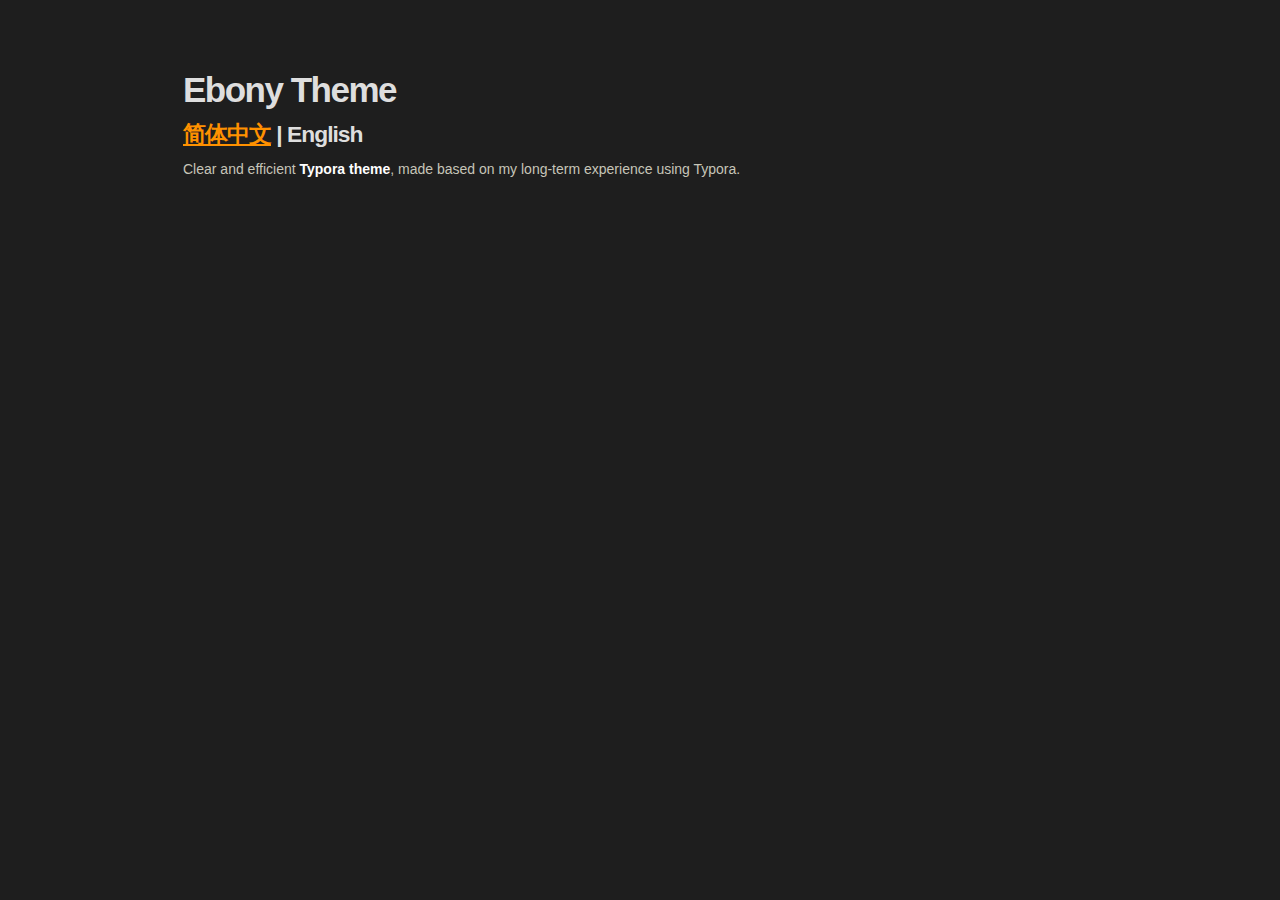
==== commit 6eec8463: "修改html" ====
--- a/index.html
+++ b/index.html
@@ -529,7 +529,7 @@
     /* 36px */
     line-height: 2.75rem;
     /* 40px */
-    margin-bottom: 1.5rem;
+    margin-bottom: var(--p-spacing);
     /* 24px */
     letter-spacing: -1.5px;
 }
@@ -539,7 +539,7 @@
     /* 24px */
     line-height: 1.875rem;
     /* 30px */
-    margin-bottom: 1.5rem;
+    margin-bottom: var(--p-spacing);
     /* 24px */
     letter-spacing: -1px;
     font-weight: bold;
@@ -550,7 +550,7 @@
     /* 18px */
     line-height: 1.5rem;
     /* 24px */
-    margin-bottom: 1.5rem;
+    margin-bottom: var(--p-spacing);
     /* 24px */
     letter-spacing: -1px;
     font-weight: bold;
@@ -561,7 +561,7 @@
     /* 16px */
     line-height: 1.375rem;
     /* 22px */
-    margin-bottom: 1.5rem;
+    margin-bottom: var(--p-spacing);
     /* 24px */
     color: white;
 }
@@ -571,7 +571,7 @@
     /* 16px */
     line-height: 1.25rem;
     /* 22px */
-    margin-bottom: 1.5rem;
+    margin-bottom: var(--p-spacing);
     /* 24px */
     font-weight: bold;
 }
@@ -581,7 +581,7 @@
     /* 16px */
     line-height: 1rem;
     /* 16px */
-    margin-bottom: 0.75rem;
+    margin-bottom: var(--p-spacing);
     color: white;
 }
 
@@ -1629,6 +1629,6 @@
 </style><title>Ebony Theme</title>
 </head>
 <body class='typora-export os-windows'><div class='typora-export-content'>
-<div id='write'  class=''><h1 id='ebony-theme'><span>Ebony Theme</span></h1><h2 id='简体中文--english'><span>简体中文 | </span><a href='/'><span>English</span></a></h2><p><span>Clear and efficient </span><strong><span>Typora theme</span></strong><span>, made based on my long-term experience using Typora.</span></p></div></div>
+<div id='write'  class=''><h1 id='ebony-theme'><span>Ebony Theme</span></h1><h2 id='简体中文--english'><a href='zh'><span>简体中文</span></a><span> | English</span></h2><p><span>Clear and efficient </span><strong><span>Typora theme</span></strong><span>, made based on my long-term experience using Typora.</span></p></div></div>
 </body>
 </html>